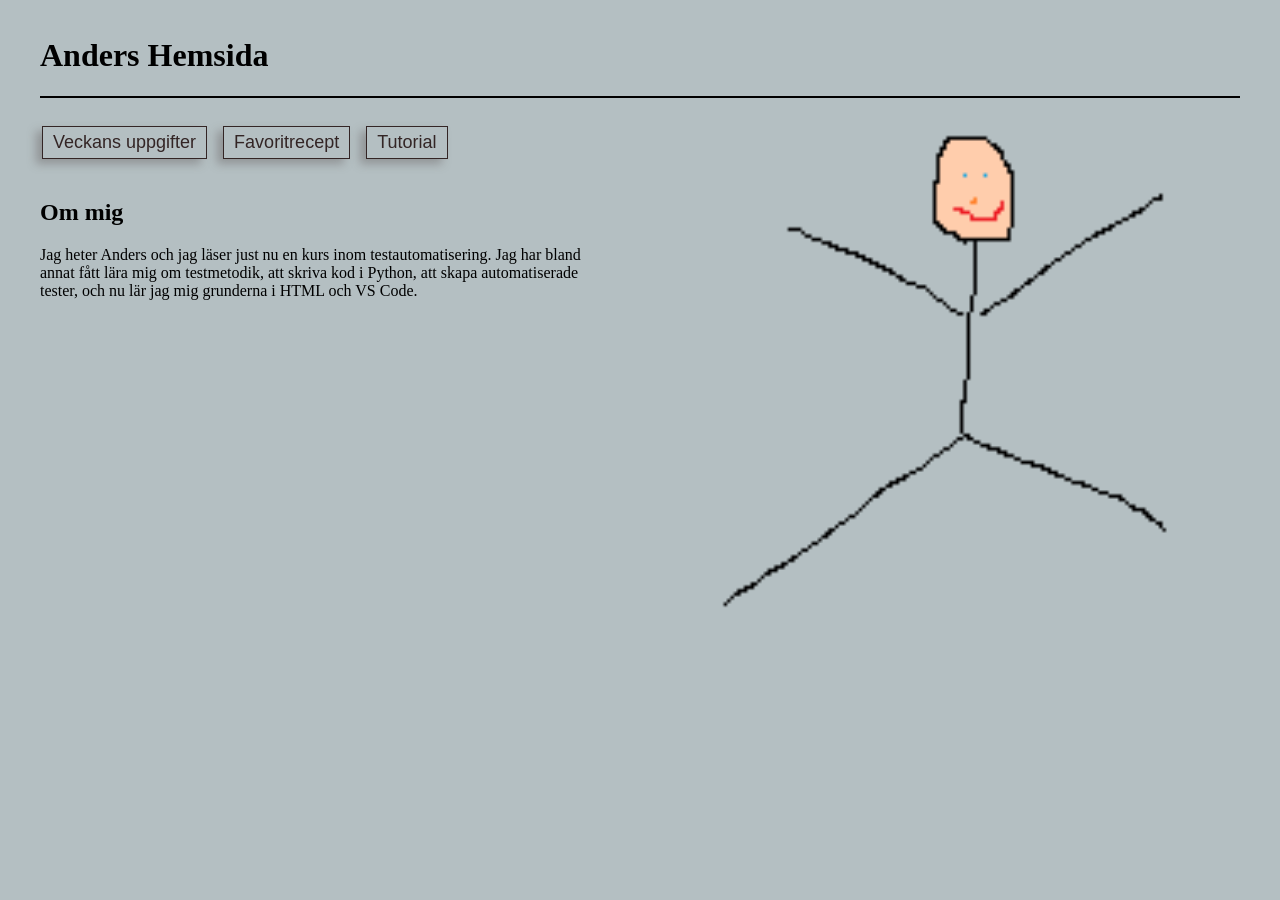
==== index.html @ f7082807 "mina sidor" ====
<!DOCTYPE html>
<html lang="se">
<head>
    <meta charset="UTF-8">
    <meta name="viewport" content="width=device-width, initial-scale=1.0">
    <title>Anders Hemsida</title>
    <link rel="stylesheet" href="CSS\style.css">
    <link rel="icon" type="image/x-icon" href="IMG\favicon.ico">
</head>
<body>
    <header>
        <h1>Anders Hemsida</h1>
    </header>
    <hr>
    <img src="IMG\Anders.png" alt="Anders" title="Anders" style="float: right; margin-left:100px; width: 45%; height: auto;">
    <nav>
        <div class="row">
            <form target="_blank">
                <button class="button button1" formaction="HTML\svar.html">Veckans uppgifter</button>
                <button class="button button1" formaction="HTML\recept.html">Favoritrecept</button>
                <button class="button button1" formaction="HTML\min_forsta_hemsida.html">Tutorial</button>
            </form>
        </div>
    </nav>
    <h2>Om mig</h2>
    <p>Jag heter Anders och jag läser just nu en kurs inom testautomatisering.
       Jag har bland annat fått lära mig om testmetodik, att skriva kod i Python, att skapa automatiserade tester, och nu lär jag mig grunderna i HTML och VS Code.
    </p>
</body>
</html>
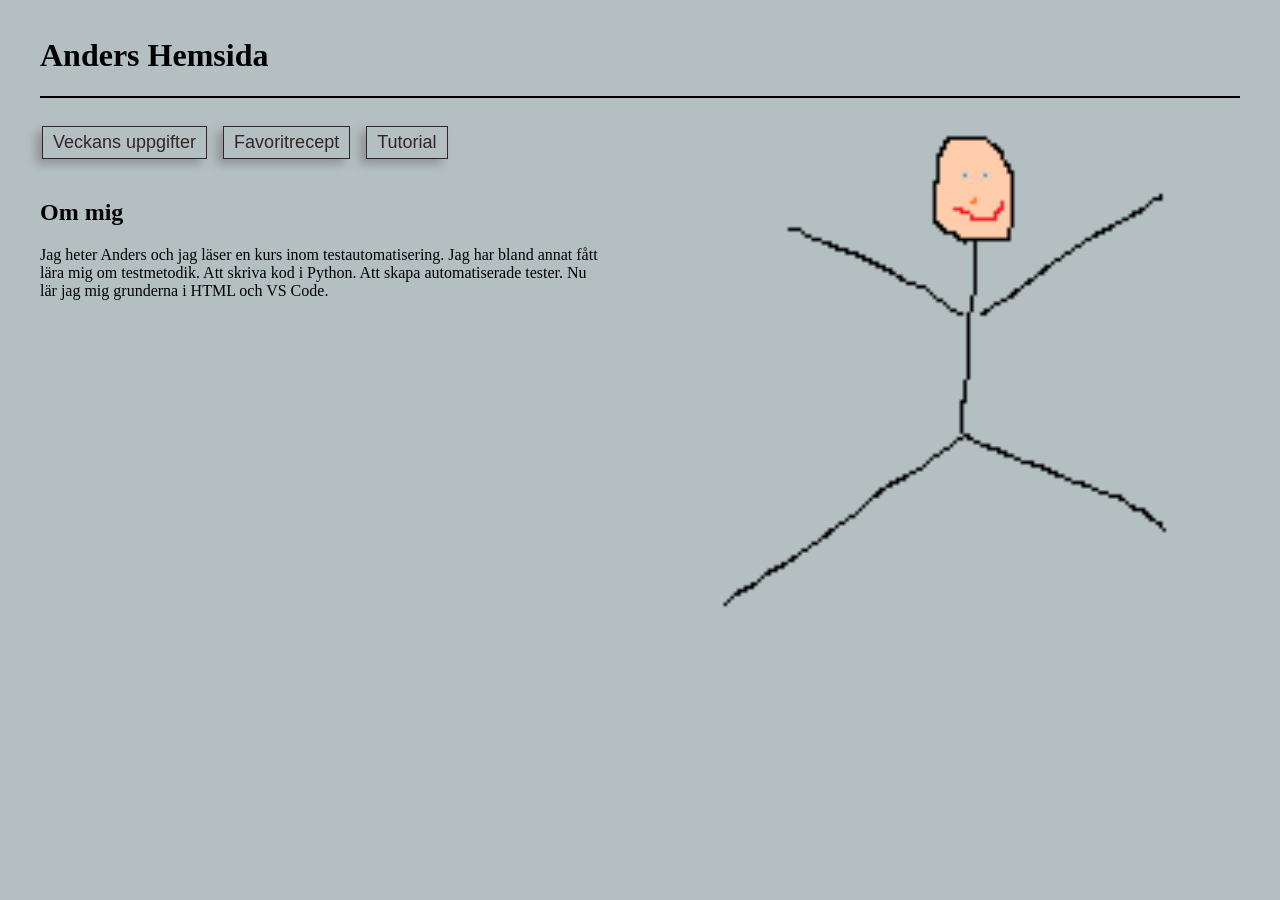
==== commit 2460b8aa: "Lagt till uppgift för textformatering och gammaldags brev." ====
--- a/index.html
+++ b/index.html
@@ -23,8 +23,9 @@
         </div>
     </nav>
     <h2>Om mig</h2>
-    <p>Jag heter Anders och jag läser just nu en kurs inom testautomatisering.
-       Jag har bland annat fått lära mig om testmetodik, att skriva kod i Python, att skapa automatiserade tester, och nu lär jag mig grunderna i HTML och VS Code.
+    <p>Jag heter Anders och jag läser en kurs inom testautomatisering.
+        Jag har bland annat fått lära mig om testmetodik. Att skriva kod i Python. 
+         Att skapa automatiserade tester. Nu lär jag mig grunderna i HTML och VS Code.
     </p>
 </body>
 </html>
